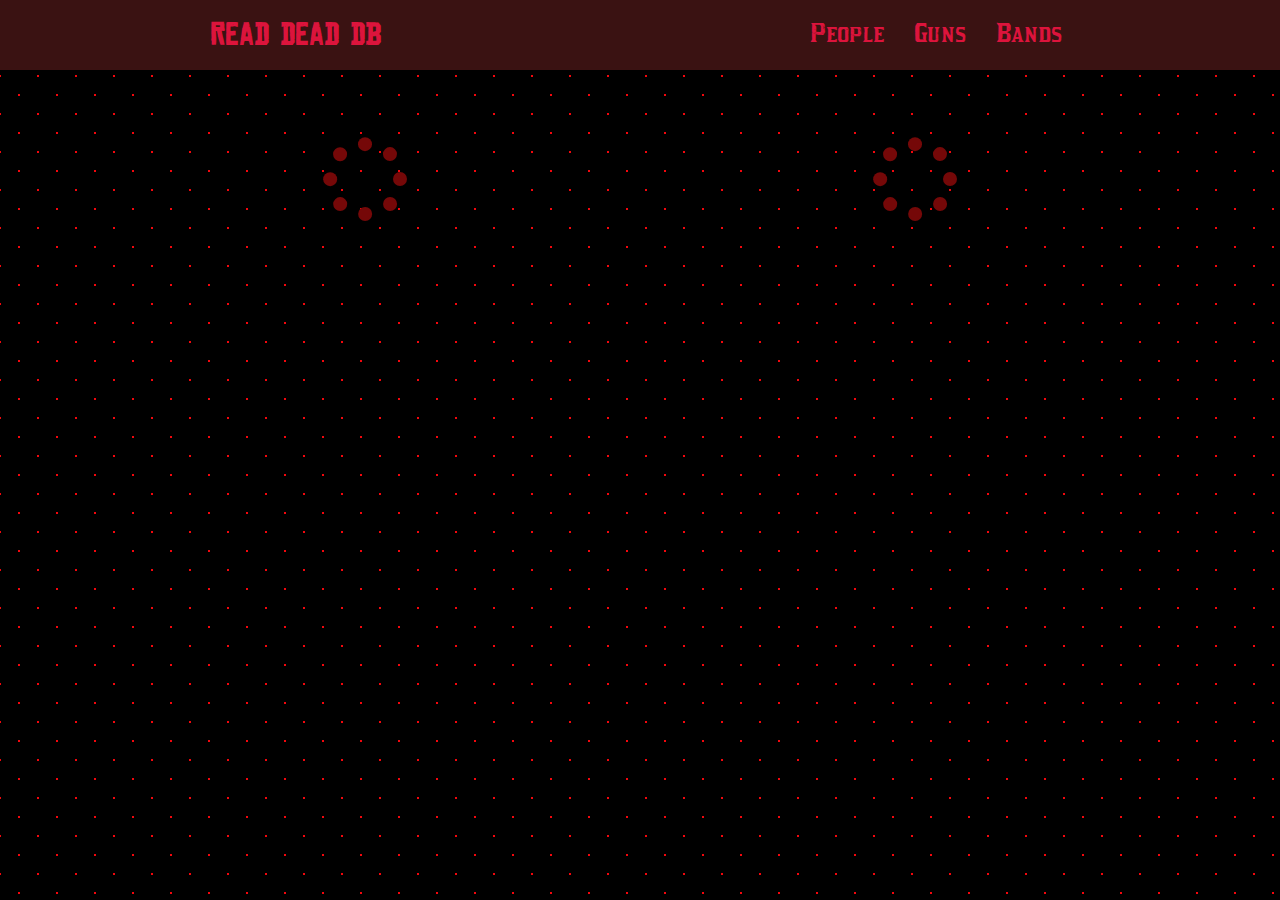
==== rddb/index.html @ f885b349 "Add files via upload" ====
<!doctype html><html lang="en"><head><meta charset="UTF-8"><meta name="viewport" content="width=device-width,initial-scale=1"><title>Read Dead DB</title><link href="main-ac03865e.css" rel="stylesheet"></head><body><div id="root"></div><script src="main-ac03865e.js"></script></body></html>
---- rddb/main-ac03865e.css ----
.header {
    display: flex;
    justify-content: space-around;
    align-items: center;
    position: sticky;
    top: 0;
    background-color: rgb(58, 18, 18);
    padding: 1em 0 1em;
}

.header-menu {
    display: flex;
    justify-content: space-around;
}

.header-menu li {
    list-style-type: none;
}

.header-menu li a {
    font-family: RDRLino;
    color: crimson;
    font-size: 1.5em;
    text-decoration: none;
    padding: 5px 15px;
}

.header-menu li a:hover,
.logo a:hover {
    background-color: rgba(71, 71, 71, 0.637);
    border-radius: 5px;
}

.logo a {
    padding: 7px;
    font-family: Redemption;
    font-size: 2em;
    text-decoration: none;
    color: crimson;   
}

.list {
    background-color: #fff;
    width: 350px;
    border-radius: 10px;
}

.list h2 {
    border-top-left-radius: inherit;
    border-top-right-radius: inherit;
    background-color: #bb293c;
    font-family: Redemption;
    letter-spacing: 2px;
    color: white;
    padding: 10px 20px;
    font-weight: bold;
}

.list ul {
    padding: 20px;
}

.list ul li {
    cursor: pointer;
    font-family: RDRLino;
    text-transform: uppercase;
    list-style: none;
    padding: 15px 5px;
    border-bottom: 1px solid rgba(0,0,0,0.1);
}

.list ul li:hover {
    background-color: rgba(0, 0, 0, 0.3);
    border-radius: 5px;
}

.list ul li:last-child {
    border-bottom: none;
}
@keyframes ldio-fxndvbcxiz {
    0% {
      opacity: 1;
      backface-visibility: hidden;
      transform: translateZ(0) scale(1.5,1.5);
    } 100% {
      opacity: 0;
      backface-visibility: hidden;
      transform: translateZ(0) scale(1,1);
    }
  }
  .ldio-fxndvbcxiz div > div {
    position: absolute;
    width: 14.16px;
    height: 14.16px;
    border-radius: 50%;
    background: #750808;
    animation: ldio-fxndvbcxiz 1s linear infinite;
  }.ldio-fxndvbcxiz div:nth-child(1) > div {
    left: 87px;
    top: 52px;
    animation-delay: -0.875s;
  }
  .ldio-fxndvbcxiz > div:nth-child(1) {
    transform: rotate(0deg);
    transform-origin: 94.08px 59.08px;
  }.ldio-fxndvbcxiz div:nth-child(2) > div {
    left: 77px;
    top: 77px;
    animation-delay: -0.75s;
  }
  .ldio-fxndvbcxiz > div:nth-child(2) {
    transform: rotate(45deg);
    transform-origin: 84.08px 84.08px;
  }.ldio-fxndvbcxiz div:nth-child(3) > div {
    left: 52px;
    top: 87px;
    animation-delay: -0.625s;
  }
  .ldio-fxndvbcxiz > div:nth-child(3) {
    transform: rotate(90deg);
    transform-origin: 59.08px 94.08px;
  }.ldio-fxndvbcxiz div:nth-child(4) > div {
    left: 27px;
    top: 77px;
    animation-delay: -0.5s;
  }
  .ldio-fxndvbcxiz > div:nth-child(4) {
    transform: rotate(135deg);
    transform-origin: 34.08px 84.08px;
  }.ldio-fxndvbcxiz div:nth-child(5) > div {
    left: 17px;
    top: 52px;
    animation-delay: -0.375s;
  }
  .ldio-fxndvbcxiz > div:nth-child(5) {
    transform: rotate(180deg);
    transform-origin: 24.08px 59.08px;
  }.ldio-fxndvbcxiz div:nth-child(6) > div {
    left: 27px;
    top: 27px;
    animation-delay: -0.25s;
  }
  .ldio-fxndvbcxiz > div:nth-child(6) {
    transform: rotate(225deg);
    transform-origin: 34.08px 34.08px;
  }.ldio-fxndvbcxiz div:nth-child(7) > div {
    left: 52px;
    top: 17px;
    animation-delay: -0.125s;
  }
  .ldio-fxndvbcxiz > div:nth-child(7) {
    transform: rotate(270deg);
    transform-origin: 59.08px 24.08px;
  }.ldio-fxndvbcxiz div:nth-child(8) > div {
    left: 77px;
    top: 27px;
    animation-delay: 0s;
  }
  .ldio-fxndvbcxiz > div:nth-child(8) {
    transform: rotate(315deg);
    transform-origin: 84.08px 34.08px;
  }
  .loadingio-spinner-spin-vk7dpoodkw9 {
    width: 118px;
    height: 118px;
    display: inline-block;
    overflow: hidden;
    background: none;
  }
  .ldio-fxndvbcxiz {
    width: 100%;
    height: 100%;
    position: relative;
    transform: translateZ(0) scale(1);
    backface-visibility: hidden;
    transform-origin: 0 0; /* see note above */
  }
  .ldio-fxndvbcxiz div { box-sizing: content-box; }
  
  div .center {
      margin: 0 auto;
  }
.people-details {
    display: flex;
    justify-content: space-between;
    border-radius: 10px;
    background-color: #fff;
}

.people-details-list {
    padding: 15px;
    list-style-type: none;
}

.people-details-list li {
    padding: 15px 5px;
    border-bottom: 1px solid rgba(0, 0, 0, 0.1);
    font-family: RDRLino;
    text-transform: uppercase;
}

.people-details .coverImage {
    width: 250px;
    padding: 15px;
}

.people-details .coverImage img {
    max-width: 100%;
    border-radius: 10px;
}

.people-details-list li:last-child {
    border-bottom: none;
}


.accordion {
    max-width: 240px;
    font-size: 15px;
    text-transform: none;
}

.accordion .contentBx {
    position: relative;
}

.accordion .contentBx .label {
    cursor: pointer;
    padding: 10px;
    background-color: rgb(58, 18, 18);
    color: white;
    position: relative;
}

.accordion .contentBx .label::after {
    content: '+';
    font-weight: bold;
    position: absolute;
    right: 20px;
    top: 50%;
    transform: translateY(-50%);
    font-size: 1.5em;
}

.accordion .contentBx.active .label::after {
    content: '-';
}

.accordion .contentBx .content {
    cursor: default;
    position: relative;
    height: 0;
    overflow: hidden;
    overflow-y: scroll;
    transition: .3s;
}

.accordion .contentBx.active .content {
    height: 100px;
    padding: 10px;
}
.container {
    display: flex;
    max-width: 1100px;
    margin: 0 auto;
    justify-content: space-between;
    align-items: center;
    margin-top: 50px;
}
@font-face {
	font-family: 'Redemption';
	src: url(images/Redemption.eot);
	src: url(images/Redemption.woff) format('woff'), url(images/Redemption.ttf) format('truetype'), url(images/Redemption.svg) format('svg');
	font-weight: normal;
	font-style: normal;
}

@font-face {
	font-family: 'RDRLino';
	src: url(images/RDRLino-Regular.ttf);
	font-weight: normal;
	font-style: normal;
}
* {
    margin: 0;
    padding: 0;
    box-sizing: border-box;
}

body {
	background-color: #000000;
	background-image:  radial-gradient(#f3070d 0.9500000000000001px, transparent 0.9500000000000001px), radial-gradient(#f3070d 0.9500000000000001px, #000000 0.9500000000000001px);
	background-size: 38px 38px;
	background-position: 0 0,19px 19px;
}
.alert {
    color: crimson;
    font-family: Redemption;
    text-align: center;
    font-size: 30px;
    margin-top: 1em;
}
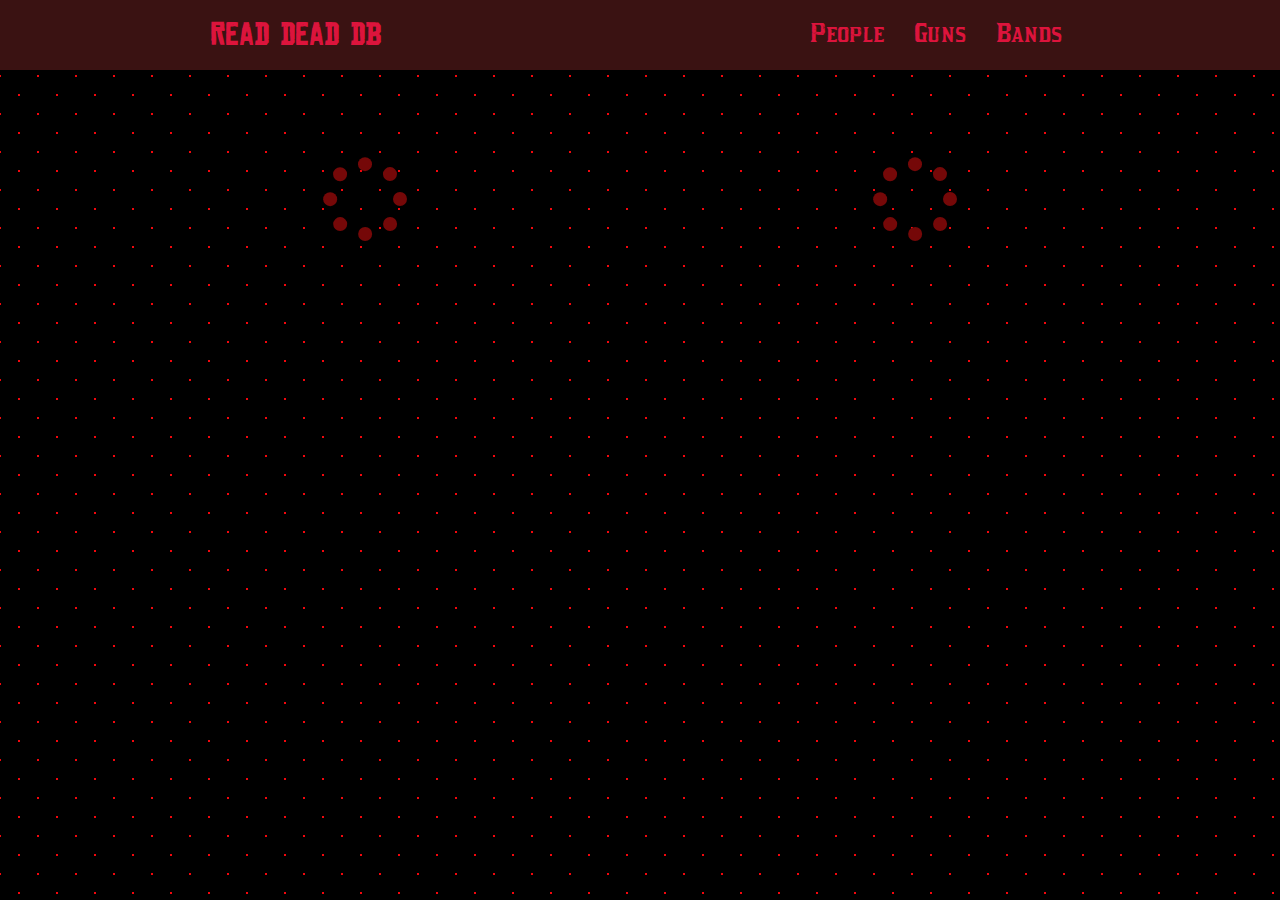
==== commit 587734fd: "Add files via upload" ====
--- a/rddb/index.html
+++ b/rddb/index.html
@@ -1 +1 @@
-<!doctype html><html lang="en"><head><meta charset="UTF-8"><meta name="viewport" content="width=device-width,initial-scale=1"><title>Read Dead DB</title><link href="main-ac03865e.css" rel="stylesheet"></head><body><div id="root"></div><script src="main-ac03865e.js"></script></body></html>+<!doctype html><html lang="en"><head><meta charset="UTF-8"><meta name="viewport" content="width=device-width,initial-scale=1"><title>Read Dead DB</title><link href="main-7b13ae24.css" rel="stylesheet"></head><body><div id="root"></div><script src="main-7b13ae24.js"></script></body></html>--- a/rddb/main-7b13ae24.css
+++ b/rddb/main-7b13ae24.css
@@ -0,0 +1,302 @@
+.header {
+    display: flex;
+    justify-content: space-around;
+    align-items: center;
+    position: sticky;
+    top: 0;
+    background-color: rgb(58, 18, 18);
+    padding: 1em 0 1em;
+}
+
+.header-menu {
+    display: flex;
+    justify-content: space-around;
+}
+
+.header-menu li {
+    list-style-type: none;
+}
+
+.header-menu li a {
+    font-family: RDRLino;
+    color: crimson;
+    font-size: 1.5em;
+    text-decoration: none;
+    padding: 5px 15px;
+}
+
+.header-menu li a:hover,
+.logo a:hover {
+    background-color: rgba(71, 71, 71, 0.637);
+    border-radius: 5px;
+}
+
+.logo a {
+    padding: 7px;
+    font-family: Redemption;
+    font-size: 2em;
+    text-decoration: none;
+    color: crimson;   
+}
+
+.list {
+    background-color: #fff;
+    width: 350px;
+    border-radius: 10px;
+}
+
+.list h2 {
+    border-top-left-radius: inherit;
+    border-top-right-radius: inherit;
+    background-color: #bb293c;
+    font-family: Redemption;
+    letter-spacing: 2px;
+    color: white;
+    padding: 10px 20px;
+    font-weight: bold;
+}
+
+.list ul {
+    padding: 20px;
+}
+
+.list ul li {
+    cursor: pointer;
+    font-family: RDRLino;
+    text-transform: uppercase;
+    list-style: none;
+    padding: 15px 5px;
+    border-bottom: 1px solid rgba(0,0,0,0.1);
+}
+
+.list ul li:hover {
+    background-color: rgba(0, 0, 0, 0.3);
+    border-radius: 5px;
+}
+
+.list ul li:last-child {
+    border-bottom: none;
+}
+@keyframes ldio-fxndvbcxiz {
+    0% {
+      opacity: 1;
+      backface-visibility: hidden;
+      transform: translateZ(0) scale(1.5,1.5);
+    } 100% {
+      opacity: 0;
+      backface-visibility: hidden;
+      transform: translateZ(0) scale(1,1);
+    }
+  }
+  .ldio-fxndvbcxiz div > div {
+    position: absolute;
+    width: 14.16px;
+    height: 14.16px;
+    border-radius: 50%;
+    background: #750808;
+    animation: ldio-fxndvbcxiz 1s linear infinite;
+  }.ldio-fxndvbcxiz div:nth-child(1) > div {
+    left: 87px;
+    top: 52px;
+    animation-delay: -0.875s;
+  }
+  .ldio-fxndvbcxiz > div:nth-child(1) {
+    transform: rotate(0deg);
+    transform-origin: 94.08px 59.08px;
+  }.ldio-fxndvbcxiz div:nth-child(2) > div {
+    left: 77px;
+    top: 77px;
+    animation-delay: -0.75s;
+  }
+  .ldio-fxndvbcxiz > div:nth-child(2) {
+    transform: rotate(45deg);
+    transform-origin: 84.08px 84.08px;
+  }.ldio-fxndvbcxiz div:nth-child(3) > div {
+    left: 52px;
+    top: 87px;
+    animation-delay: -0.625s;
+  }
+  .ldio-fxndvbcxiz > div:nth-child(3) {
+    transform: rotate(90deg);
+    transform-origin: 59.08px 94.08px;
+  }.ldio-fxndvbcxiz div:nth-child(4) > div {
+    left: 27px;
+    top: 77px;
+    animation-delay: -0.5s;
+  }
+  .ldio-fxndvbcxiz > div:nth-child(4) {
+    transform: rotate(135deg);
+    transform-origin: 34.08px 84.08px;
+  }.ldio-fxndvbcxiz div:nth-child(5) > div {
+    left: 17px;
+    top: 52px;
+    animation-delay: -0.375s;
+  }
+  .ldio-fxndvbcxiz > div:nth-child(5) {
+    transform: rotate(180deg);
+    transform-origin: 24.08px 59.08px;
+  }.ldio-fxndvbcxiz div:nth-child(6) > div {
+    left: 27px;
+    top: 27px;
+    animation-delay: -0.25s;
+  }
+  .ldio-fxndvbcxiz > div:nth-child(6) {
+    transform: rotate(225deg);
+    transform-origin: 34.08px 34.08px;
+  }.ldio-fxndvbcxiz div:nth-child(7) > div {
+    left: 52px;
+    top: 17px;
+    animation-delay: -0.125s;
+  }
+  .ldio-fxndvbcxiz > div:nth-child(7) {
+    transform: rotate(270deg);
+    transform-origin: 59.08px 24.08px;
+  }.ldio-fxndvbcxiz div:nth-child(8) > div {
+    left: 77px;
+    top: 27px;
+    animation-delay: 0s;
+  }
+  .ldio-fxndvbcxiz > div:nth-child(8) {
+    transform: rotate(315deg);
+    transform-origin: 84.08px 34.08px;
+  }
+  .loadingio-spinner-spin-vk7dpoodkw9 {
+    width: 118px;
+    height: 118px;
+    display: inline-block;
+    overflow: hidden;
+    background: none;
+  }
+  .ldio-fxndvbcxiz {
+    width: 100%;
+    height: 100%;
+    position: relative;
+    transform: translateZ(0) scale(1);
+    backface-visibility: hidden;
+    transform-origin: 0 0; /* see note above */
+  }
+  .ldio-fxndvbcxiz div { box-sizing: content-box; }
+  
+  div .center {
+      margin: 20px auto 0;
+  }
+.people-details {
+    display: flex;
+    justify-content: space-between;
+    border-radius: 10px;
+    background-color: #fff;
+}
+
+.people-details-list {
+    padding: 15px;
+    list-style-type: none;
+}
+
+.people-details-list li {
+    padding: 15px 5px;
+    border-bottom: 1px solid rgba(0, 0, 0, 0.1);
+    font-family: RDRLino;
+    text-transform: uppercase;
+}
+
+.people-details .coverImage {
+    width: 250px;
+    padding: 15px;
+}
+
+.people-details .coverImage img {
+    max-width: 100%;
+    border-radius: 10px;
+}
+
+.people-details-list li:last-child {
+    border-bottom: none;
+}
+
+
+.accordion {
+    max-width: 240px;
+    font-size: 15px;
+    text-transform: none;
+}
+
+.accordion .contentBx {
+    position: relative;
+}
+
+.accordion .contentBx .label {
+    cursor: pointer;
+    padding: 10px;
+    background-color: rgb(58, 18, 18);
+    color: white;
+    position: relative;
+}
+
+.accordion .contentBx .label::after {
+    content: '+';
+    font-weight: bold;
+    position: absolute;
+    right: 20px;
+    top: 50%;
+    transform: translateY(-50%);
+    font-size: 1.5em;
+}
+
+.accordion .contentBx.active .label::after {
+    content: '-';
+}
+
+.accordion .contentBx .content {
+    cursor: default;
+    position: relative;
+    height: 0;
+    overflow: hidden;
+    overflow-y: scroll;
+    transition: .3s;
+}
+
+.accordion .contentBx.active .content {
+    height: 100px;
+    padding: 10px;
+}
+.container {
+    display: flex;
+    max-width: 1100px;
+    margin: 0 auto;
+    justify-content: space-between;
+    align-items: center;
+    margin-top: 50px;
+}
+@font-face {
+	font-family: 'Redemption';
+	src: url(images/Redemption.eot);
+	src: url(images/Redemption.woff) format('woff'), url(images/Redemption.ttf) format('truetype'), url(images/Redemption.svg) format('svg');
+	font-weight: normal;
+	font-style: normal;
+}
+
+@font-face {
+	font-family: 'RDRLino';
+	src: url(images/RDRLino-Regular.ttf);
+	font-weight: normal;
+	font-style: normal;
+}
+* {
+    margin: 0;
+    padding: 0;
+    box-sizing: border-box;
+}
+
+body {
+	background-color: #000000;
+	background-image:  radial-gradient(#f3070d 0.9500000000000001px, transparent 0.9500000000000001px), radial-gradient(#f3070d 0.9500000000000001px, #000000 0.9500000000000001px);
+	background-size: 38px 38px;
+	background-position: 0 0,19px 19px;
+}
+.alert {
+    color: crimson;
+    font-family: Redemption;
+    text-align: center;
+    font-size: 30px;
+    margin-top: 1em;
+}
